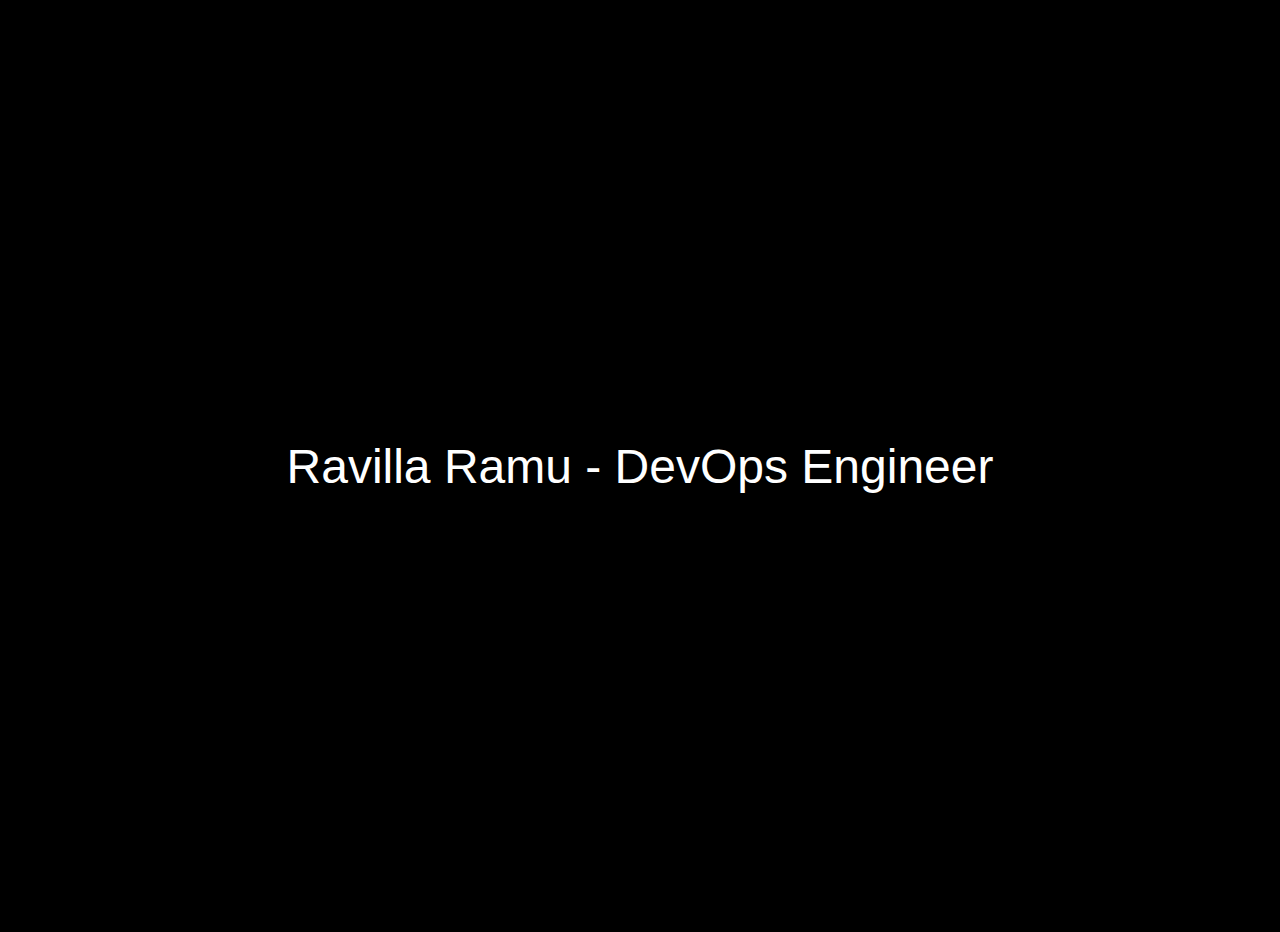
==== index.html @ 9c79a27a "ravillaramu portfolio" ====
<!DOCTYPE html>
<html lang="en">
<head>
    <meta charset="UTF-8">
    <meta name="viewport" content="width=device-width, initial-scale=1.0">
    <title>Ravilla Ramu - DevOps Engineer</title>
    <style>
        body {
            font-family: -apple-system, BlinkMacSystemFont, "Segoe UI", Roboto, "Helvetica Neue", Arial, sans-serif;
            margin: 0;
            padding: 0;
            background: #f5f5f7;
            color: #333;
        }
        .header-nav-container {
            display: flex;
            justify-content: space-between;
            align-items: center;
            background-color: #000;
            padding: 1rem;
        }
        .header {
            color: #fff;
            margin: 0;
        }
        .nav {
            display: flex;
            justify-content: flex-end;
            flex-wrap: wrap;
        }
        .nav a {
            color: #fff;
            margin: 0.5rem;
            text-decoration: none;
        }
        .container {
            padding: 2rem;
            margin: 2rem auto;
            width: 90%;
            background-color: #fff;
            box-shadow: 0 4px 8px rgba(0, 0, 0, 0.1);
            border-radius: 10px;
            animation: fadeIn 1s ease-in-out;
        }
        .section {
            margin-bottom: 2rem;
        }
        .section h2 {
            color: #000;
            text-align: center;
            margin-bottom: 1rem;
        }
        .section p {
            line-height: 1.6;
            text-align: justify;
        }
        .landing-page {
            display: flex;
            justify-content: center;
            align-items: center;
            height: 100vh;
            background-color: #000;
            color: #fff;
            font-size: 3rem;
            text-align: center;
            padding: 1rem;
            animation: fadeIn 2s ease-in-out;
        }
        @keyframes fadeIn {
            from { opacity: 0; }
            to { opacity: 1; }
        }
        @media (max-width: 600px) {
            .container {
                padding: 1rem;
                margin: 1rem auto;
            }
            .nav a {
                margin: 0.25rem;
            }
            .landing-page {
                font-size: 2rem;
                padding: 0.5rem;
            }
        }
    </style>
    <script>
        document.addEventListener("DOMContentLoaded", function() {
            setTimeout(function() {
                document.querySelector('.landing-page').style.display = 'none';
                document.querySelector('.main-content').style.display = 'block';
            }, 3000); // 3 seconds delay
        });
    </script>
</head>
<body>
    <div class="landing-page">
       Ravilla Ramu - DevOps Engineer
    </div>
    <div class="main-content" style="display: none;">
        <div class="header-nav-container">
            <div class="header">
                <h1>Ravilla Ramu - DevOps Engineer</h1>
            </div>
            <div class="nav">
                <a href="index.html">Home</a>
                <a href="about.html">About Me</a>
                <a href="skills.html">Skills</a>
                <a href="experience.html">Experience</a>
                <a href="projects.html">Projects</a>
                <a href="certifications.html">Certifications</a>
                <a href="blogs.html">Blogs</a>
                <a href="contact.html">Contact</a>
            </div>
        </div>
        <div class="container">
            <div class="section">
                <h2>Welcome to My Portfolio</h2>
                <p>Hi, I’m Ramu Ravilla, a DevOps Engineer with 4 years of experience in cloud infrastructure, automation, and deployment optimization. I specialize in building scalable, secure, and efficient cloud solutions.</p>
                <p>🚀 Explore my portfolio to learn more about my skills, experience, projects, and certifications.</p>
            </div>
        </div>
    </div>
</body>
</html>
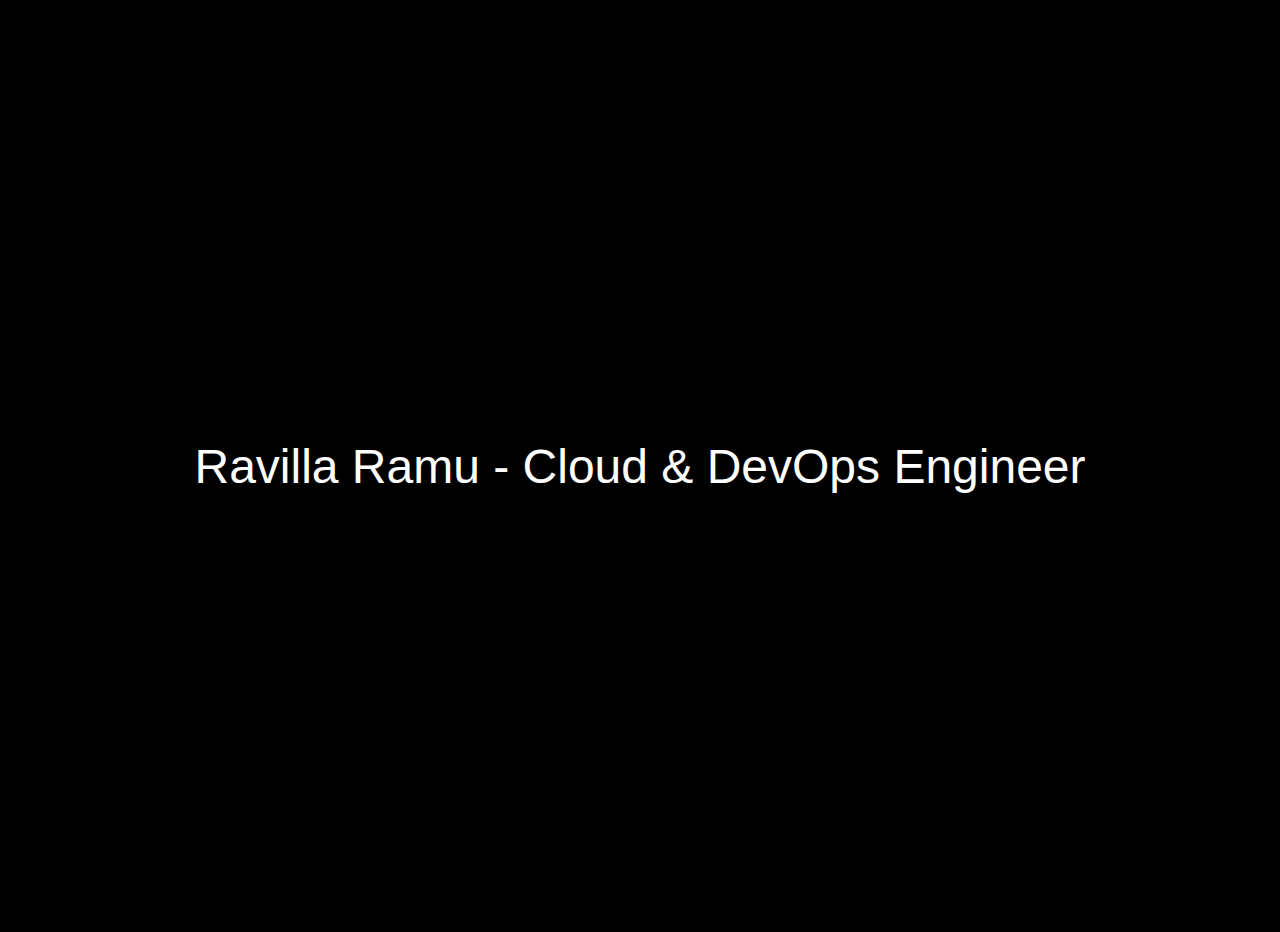
==== commit 11efff0e: "Update index.html" ====
--- a/index.html
+++ b/index.html
@@ -95,12 +95,12 @@
 </head>
 <body>
     <div class="landing-page">
-       Ravilla Ramu - DevOps Engineer
+       Ravilla Ramu - Cloud & DevOps Engineer
     </div>
     <div class="main-content" style="display: none;">
         <div class="header-nav-container">
             <div class="header">
-                <h1>Ravilla Ramu - DevOps Engineer</h1>
+                <h1>Ravilla Ramu - Cloud & DevOps Engineer</h1>
             </div>
             <div class="nav">
                 <a href="index.html">Home</a>
@@ -122,4 +122,4 @@
         </div>
     </div>
 </body>
-</html>+</html>
